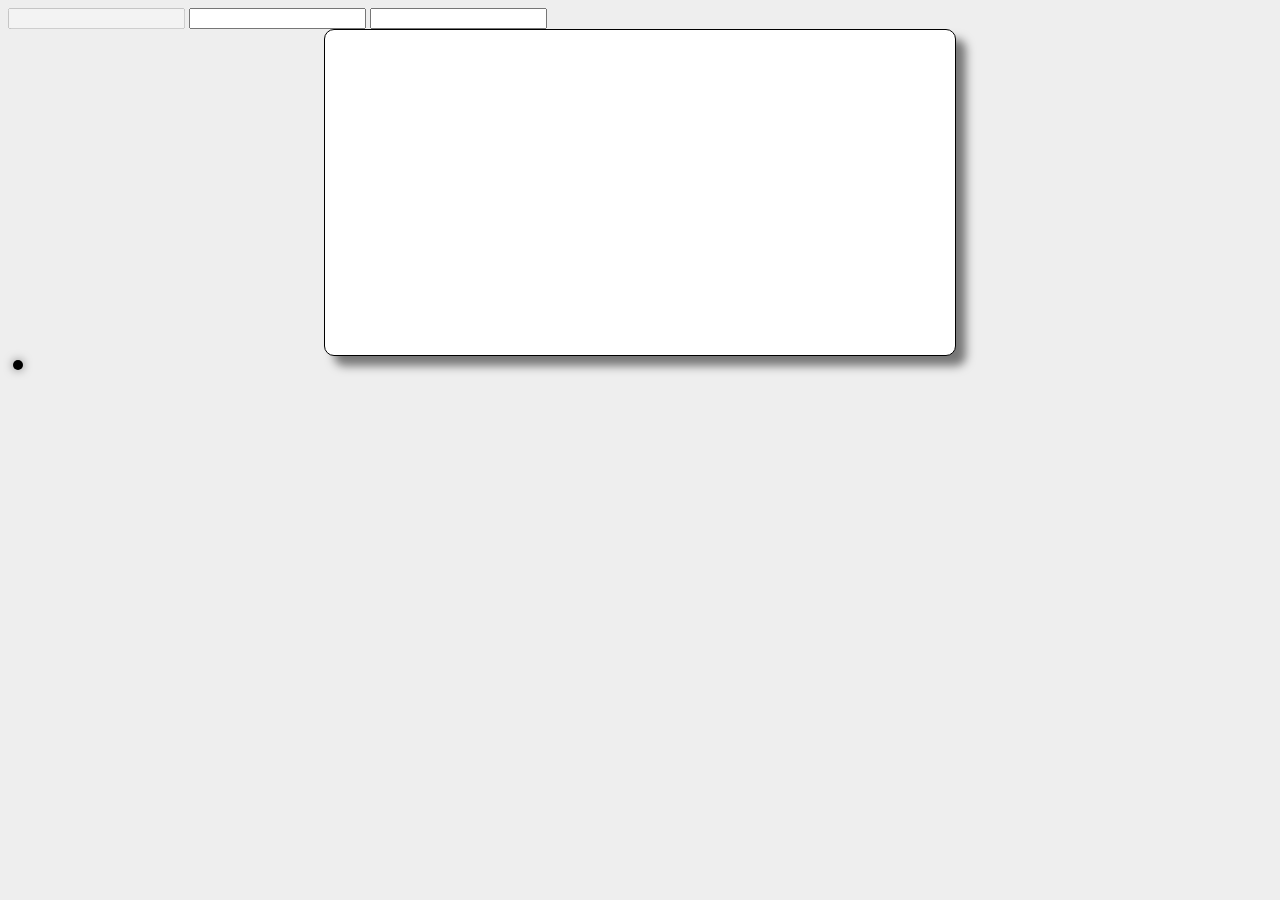
==== drafty.html @ bbd3e975 "draft" ====
<!DOCTYPE html>
<html lang="en">
<head>
    <meta charset="UTF-8">
    <meta name="viewport" content="width=device-width, initial-scale=1.0">
    <title>Document</title>
    <style>
        body{
            background-color: rgb(238, 238, 238);
        }
        h1{
            text-align: center;
        }
        h2{
            text-align: center;
        }

        p{
            text-align: justify;
            text-indent: 30px;
        }
        ul{
            list-style-type: '\2714\00a0\00a0';
            text-align: justify;
            text-indent: 30px;
        }
        ol{
            list-style-type: '\2714\00a0\00a0';
            text-align: justify;
            text-indent: 30px;
        }
        li{
            text-align: justify;
            text-indent: 30px;
        }
        a{
            text-decoration: none;
        }
        a:hover{
            text-decoration: underline;
        }
        a:visited{
            text-decoration: none;
        }
        a:active{
            text-decoration: none;
        }
        a:link{
            text-decoration: none;
        }
        a:hover{
            text-decoration: underline;
        }
        a:visited{
            text-decoration: none;
        }
        canvas{
            display: block;
            margin-left: auto;  
            margin-right: auto;
            width: 50%;
            height: 50%;
            border: 1px solid black;
            background-color: white;
            padding: 10px;
            box-shadow: 10px 10px 10px rgba(0, 0, 0, 0.5);
            border-radius: 10px;
            box-sizing: border-box;
            text-align: center;
            font-size: 20px;
            font-family: Arial, Helvetica, sans-serif;

        }
        span{
            width: 10px;
            height: 10px;
            display: inline-block;
            border-radius: 50%;
            background-color: rgb(0, 0, 0);
            margin: 0 5px;
            box-shadow: 0 0 10px rgba(0, 0, 0, 0.5);
            box-sizing: border-box;
            text-align: center;
            font-size: 10px;
            font-family: Arial, Helvetica, sans-serif;
            transition: 0.5s;
            cursor: pointer;
            z-index: 1000;

        }

    </style>
</head>
<body onload="startAction()">
    <form action="">
        <input type="text" id="start">
        <input type="text">
        <input type="text">
    </form>
<canvas>
</canvas>
<span></span>
    <script>
        function startAction() {
            document.getElementById("start").disabled = true;
        }
        form = [
            "startAction()",
            "endAction()",
            "forwardAction()",
            "reverseAction()"
        ];
        list = [
            1,
            2,
            3,
            4
        ];
        plist = [];
        clist = [];
        for (var i = 0; i < list.length; i++) {
            plist.push(list[i]);
        }
        console.log(plist);
    </script>
</body>
</html>
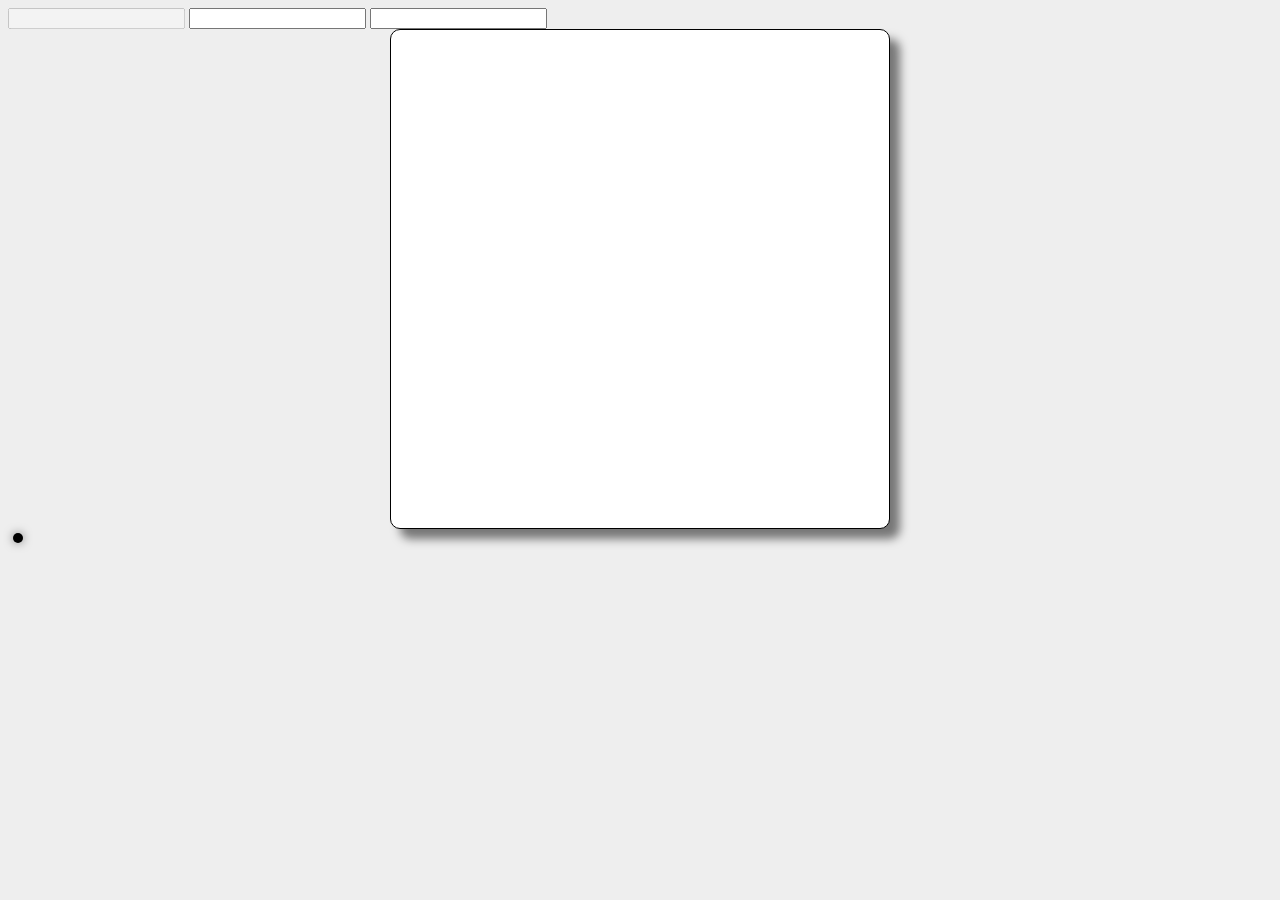
==== commit fdb6d04e: "commit" ====
--- a/drafty.html
+++ b/drafty.html
@@ -58,8 +58,8 @@
             display: block;
             margin-left: auto;  
             margin-right: auto;
-            width: 50%;
-            height: 50%;
+            width: 500px;
+            height: 500px;
             border: 1px solid black;
             background-color: white;
             padding: 10px;
@@ -99,8 +99,10 @@
     </form>
 <canvas>
 </canvas>
-<span></span>
+<span id="span"></span>
     <script>
+        hw = 10;
+        ln = 200;
         function startAction() {
             document.getElementById("start").disabled = true;
         }
@@ -121,6 +123,9 @@
         for (var i = 0; i < list.length; i++) {
             plist.push(list[i]);
         }
+        for (var i = 0; i < hw; i+20) {
+            document.getElementById("span").length    [i];
+        }
         console.log(plist);
     </script>
 </body>
